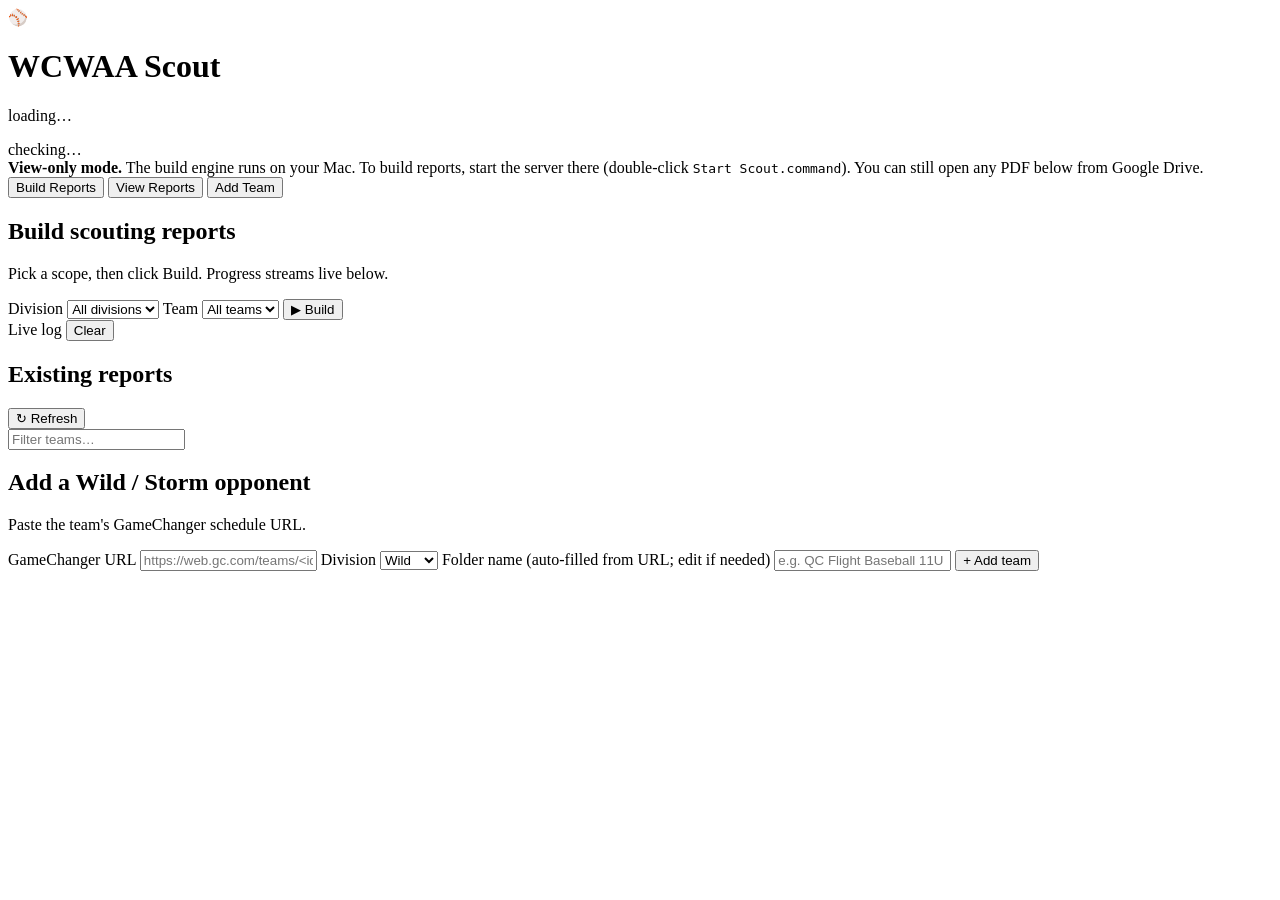
==== src/web/index.html @ dbf0b222 "feat: web UI — local Flask server + HTML front-end (v3.1.0) - src/web/server.py: Flask server with /" ====
<!DOCTYPE html>
<html lang="en">
<head>
  <meta charset="UTF-8" />
  <!-- width=device-width so the layout adapts on a phone (view-only) -->
  <meta name="viewport" content="width=device-width, initial-scale=1.0" />
  <title>WCWAA Scout</title>
  <link rel="stylesheet" href="/css/style.css" />
</head>
<body>
  <!--
    WCWAA Scout — web front-end shell
    =================================
    This is a single-page app. All behavior lives in js/app.js, which talks to
    the local Flask server (server.py). When the server is NOT running (for
    example this file is opened directly from Google Drive on a phone), the app
    detects that and switches to a friendly "view-only" message instead of
    showing build controls that could not work anyway.
  -->
  <header class="topbar">
    <div class="brand">
      <span class="logo">⚾</span>
      <div>
        <h1>WCWAA Scout</h1>
        <p class="sub" id="seasonLabel">loading…</p>
      </div>
    </div>
    <div class="status" id="connStatus" title="Server connection">
      <span class="dot"></span><span class="txt">checking…</span>
    </div>
  </header>

  <!-- Shown only when the local server is unreachable (e.g. opened on mobile) -->
  <div id="offlineBanner" class="offline-banner hidden">
    <strong>View-only mode.</strong> The build engine runs on your Mac. To build
    reports, start the server there (double-click <code>Start Scout.command</code>).
    You can still open any PDF below from Google Drive.
  </div>

  <nav class="tabs">
    <button class="tab active" data-tab="build">Build Reports</button>
    <button class="tab" data-tab="reports">View Reports</button>
    <button class="tab" data-tab="addteam">Add Team</button>
  </nav>

  <main>
    <!-- ── BUILD TAB ─────────────────────────────────────────────────────── -->
    <section id="tab-build" class="panel">
      <div class="card">
        <h2>Build scouting reports</h2>
        <p class="hint">Pick a scope, then click Build. Progress streams live below.</p>

        <div class="row">
          <label>Division
            <select id="buildDivision"><option value="">All divisions</option></select>
          </label>
          <label>Team
            <select id="buildTeam"><option value="">All teams</option></select>
          </label>
          <button id="buildBtn" class="primary">▶ Build</button>
        </div>

        <div class="console-wrap">
          <div class="console-head">
            <span>Live log</span>
            <button id="clearLog" class="ghost">Clear</button>
          </div>
          <pre id="console" class="console"></pre>
        </div>
      </div>
    </section>

    <!-- ── REPORTS TAB ───────────────────────────────────────────────────── -->
    <section id="tab-reports" class="panel hidden">
      <div class="card">
        <div class="reports-head">
          <h2>Existing reports</h2>
          <button id="refreshReports" class="ghost">↻ Refresh</button>
        </div>
        <input id="reportFilter" class="filter" type="search" placeholder="Filter teams…" />
        <div id="reportsList" class="reports-list"></div>
      </div>
    </section>

    <!-- ── ADD TEAM TAB ──────────────────────────────────────────────────── -->
    <section id="tab-addteam" class="panel hidden">
      <div class="card">
        <h2>Add a Wild / Storm opponent</h2>
        <p class="hint">Paste the team's GameChanger schedule URL.</p>
        <div class="form">
          <label>GameChanger URL
            <input id="addUrl" type="url"
                   placeholder="https://web.gc.com/teams/&lt;id&gt;/&lt;slug&gt;/schedule" />
          </label>
          <label>Division
            <select id="addDivision">
              <option value="Wild">Wild</option>
              <option value="Storm">Storm</option>
            </select>
          </label>
          <label>Folder name <span class="muted">(auto-filled from URL; edit if needed)</span>
            <input id="addFolder" type="text" placeholder="e.g. QC Flight Baseball 11U" />
          </label>
          <button id="addBtn" class="primary">+ Add team</button>
        </div>
        <div id="addResult" class="add-result"></div>
      </div>
    </section>
  </main>

  <script src="/js/app.js"></script>
</body>
</html>
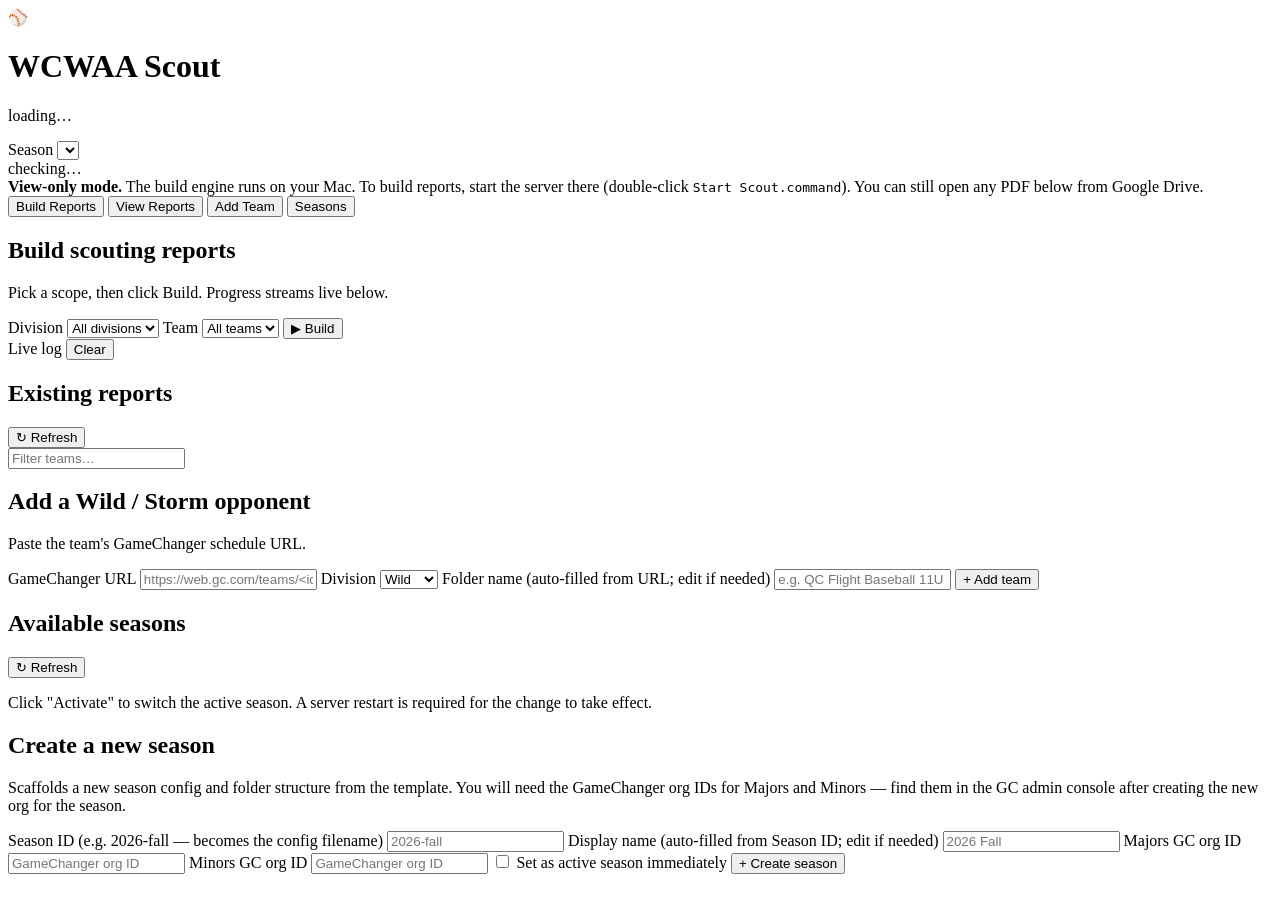
==== commit b02b49c5: "feat(web): add season management to web UI (v3.2.0) server.py: - Import list_seasons, set_active_sea" ====
--- a/src/web/index.html
+++ b/src/web/index.html
@@ -22,11 +22,19 @@
       <span class="logo">⚾</span>
       <div>
         <h1>WCWAA Scout</h1>
+        <!-- seasonLabel shown in offline/view-only mode -->
         <p class="sub" id="seasonLabel">loading…</p>
       </div>
     </div>
-    <div class="status" id="connStatus" title="Server connection">
-      <span class="dot"></span><span class="txt">checking…</span>
+    <div class="topbar-right">
+      <!-- seasonSelect shown when server is online; hidden otherwise -->
+      <div class="season-picker hidden" id="seasonPickerWrap">
+        <label class="season-picker-label" for="seasonSelect">Season</label>
+        <select id="seasonSelect" title="Switch active season"></select>
+      </div>
+      <div class="status" id="connStatus" title="Server connection">
+        <span class="dot"></span><span class="txt">checking…</span>
+      </div>
     </div>
   </header>
 
@@ -41,6 +49,7 @@
     <button class="tab active" data-tab="build">Build Reports</button>
     <button class="tab" data-tab="reports">View Reports</button>
     <button class="tab" data-tab="addteam">Add Team</button>
+    <button class="tab" data-tab="seasons">Seasons</button>
   </nav>
 
   <main>
@@ -106,6 +115,53 @@
         <div id="addResult" class="add-result"></div>
       </div>
     </section>
+    <!-- ── SEASONS TAB ──────────────────────────────────────────────────────── -->
+    <section id="tab-seasons" class="panel hidden">
+
+      <!-- Existing seasons list + switch -->
+      <div class="card" style="margin-bottom: 16px;">
+        <div class="reports-head">
+          <h2>Available seasons</h2>
+          <button id="refreshSeasons" class="ghost">↻ Refresh</button>
+        </div>
+        <p class="hint">Click "Activate" to switch the active season. A server restart is
+          required for the change to take effect.</p>
+        <div id="seasonsList"></div>
+        <!-- Shown after activating a season -->
+        <div id="seasonSwitchResult" class="add-result"></div>
+      </div>
+
+      <!-- Create new season -->
+      <div class="card">
+        <h2>Create a new season</h2>
+        <p class="hint">Scaffolds a new season config and folder structure from the template.
+          You will need the GameChanger org IDs for Majors and Minors — find them in the
+          GC admin console after creating the new org for the season.</p>
+        <div class="form">
+          <label>Season ID
+            <span class="muted">(e.g. 2026-fall — becomes the config filename)</span>
+            <input id="newSeasonId" type="text" placeholder="2026-fall" />
+          </label>
+          <label>Display name
+            <span class="muted">(auto-filled from Season ID; edit if needed)</span>
+            <input id="newSeasonDisplay" type="text" placeholder="2026 Fall" />
+          </label>
+          <label>Majors GC org ID
+            <input id="newMajorsId" type="text" placeholder="GameChanger org ID" />
+          </label>
+          <label>Minors GC org ID
+            <input id="newMinorsId" type="text" placeholder="GameChanger org ID" />
+          </label>
+          <label class="row-label">
+            <input id="newSetActive" type="checkbox" />
+            Set as active season immediately
+          </label>
+          <button id="createSeasonBtn" class="primary">+ Create season</button>
+        </div>
+        <div id="createSeasonResult" class="add-result"></div>
+      </div>
+    </section>
+
   </main>
 
   <script src="/js/app.js"></script>
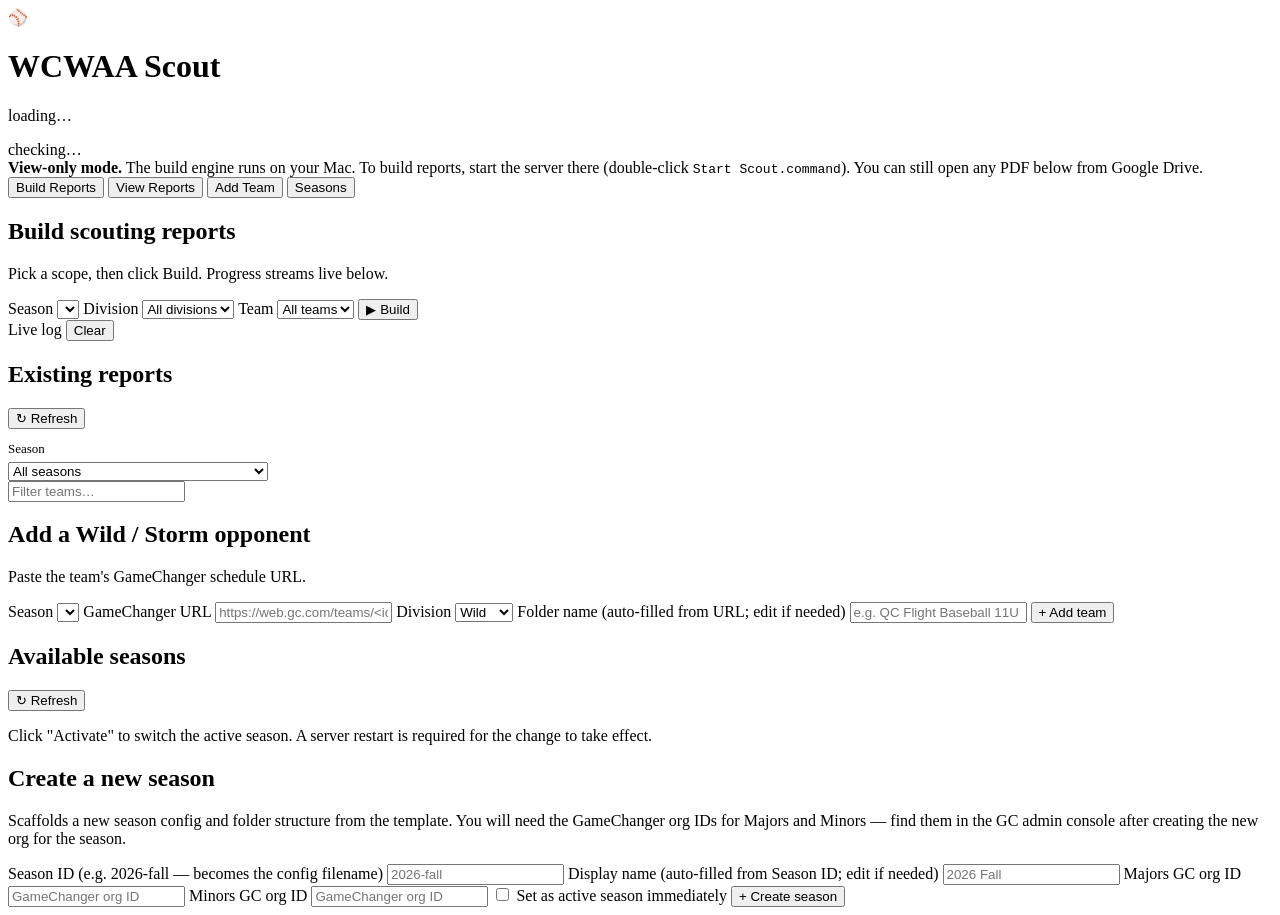
==== commit a32b0645: "feat(web): Vision B — per-tab season selectors (BUG-18) index.html: - Remove global #seasonPickerWra" ====
--- a/src/web/index.html
+++ b/src/web/index.html
@@ -22,19 +22,12 @@
       <span class="logo">⚾</span>
       <div>
         <h1>WCWAA Scout</h1>
-        <!-- seasonLabel shown in offline/view-only mode -->
+        <!-- Active season name; updated on boot from /api/seasons response -->
         <p class="sub" id="seasonLabel">loading…</p>
       </div>
     </div>
-    <div class="topbar-right">
-      <!-- seasonSelect shown when server is online; hidden otherwise -->
-      <div class="season-picker hidden" id="seasonPickerWrap">
-        <label class="season-picker-label" for="seasonSelect">Season</label>
-        <select id="seasonSelect" title="Switch active season"></select>
-      </div>
-      <div class="status" id="connStatus" title="Server connection">
-        <span class="dot"></span><span class="txt">checking…</span>
-      </div>
+    <div class="status" id="connStatus" title="Server connection">
+      <span class="dot"></span><span class="txt">checking…</span>
     </div>
   </header>
 
@@ -60,6 +53,9 @@
         <p class="hint">Pick a scope, then click Build. Progress streams live below.</p>
 
         <div class="row">
+          <label>Season
+            <select id="buildSeason"></select>
+          </label>
           <label>Division
             <select id="buildDivision"><option value="">All divisions</option></select>
           </label>
@@ -86,6 +82,9 @@
           <h2>Existing reports</h2>
           <button id="refreshReports" class="ghost">↻ Refresh</button>
         </div>
+        <label style="margin-top:12px; display:flex; flex-direction:column; gap:5px; font-size:13px; color:var(--muted); max-width:260px;">Season
+          <select id="reportsSeason"><option value="">All seasons</option></select>
+        </label>
         <input id="reportFilter" class="filter" type="search" placeholder="Filter teams…" />
         <div id="reportsList" class="reports-list"></div>
       </div>
@@ -97,6 +96,9 @@
         <h2>Add a Wild / Storm opponent</h2>
         <p class="hint">Paste the team's GameChanger schedule URL.</p>
         <div class="form">
+          <label>Season
+            <select id="addSeason"></select>
+          </label>
           <label>GameChanger URL
             <input id="addUrl" type="url"
                    placeholder="https://web.gc.com/teams/&lt;id&gt;/&lt;slug&gt;/schedule" />
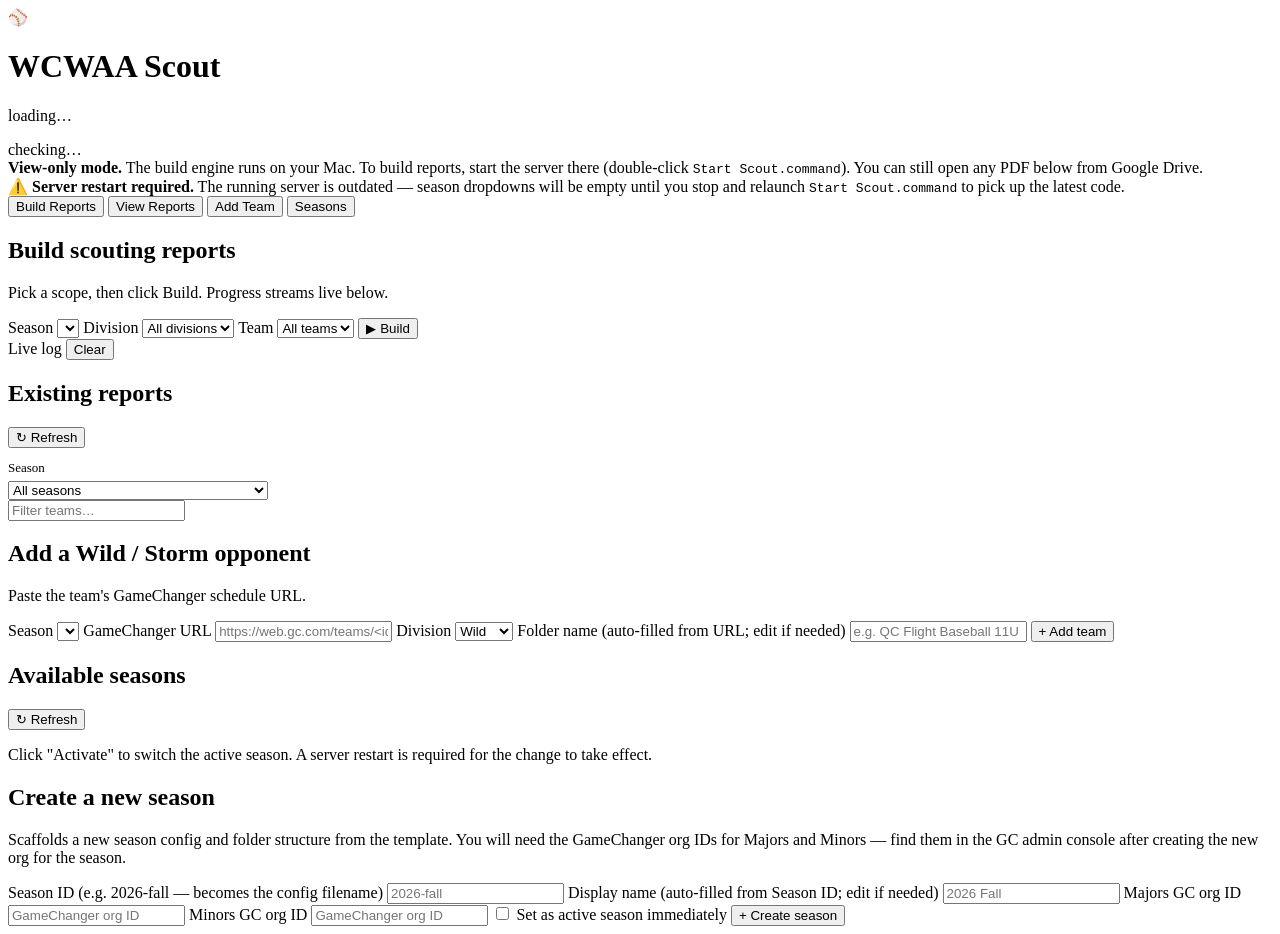
==== commit f3582355: "fix: BUG-19 stale server detection + X-Scout-Version header (v3.3.1)" ====
--- a/src/web/index.html
+++ b/src/web/index.html
@@ -36,6 +36,14 @@
     <strong>View-only mode.</strong> The build engine runs on your Mac. To build
     reports, start the server there (double-click <code>Start Scout.command</code>).
     You can still open any PDF below from Google Drive.
+  </div>
+
+  <!-- Shown when the server is running but is a stale process (BUG-19).
+       /api/seasons returns 404 because it was started before v3.2.0 code. -->
+  <div id="staleBanner" class="stale-banner hidden">
+    <strong>&#9888;&#65039; Server restart required.</strong> The running server is
+    outdated — season dropdowns will be empty until you stop and relaunch
+    <code>Start Scout.command</code> to pick up the latest code.
   </div>
 
   <nav class="tabs">
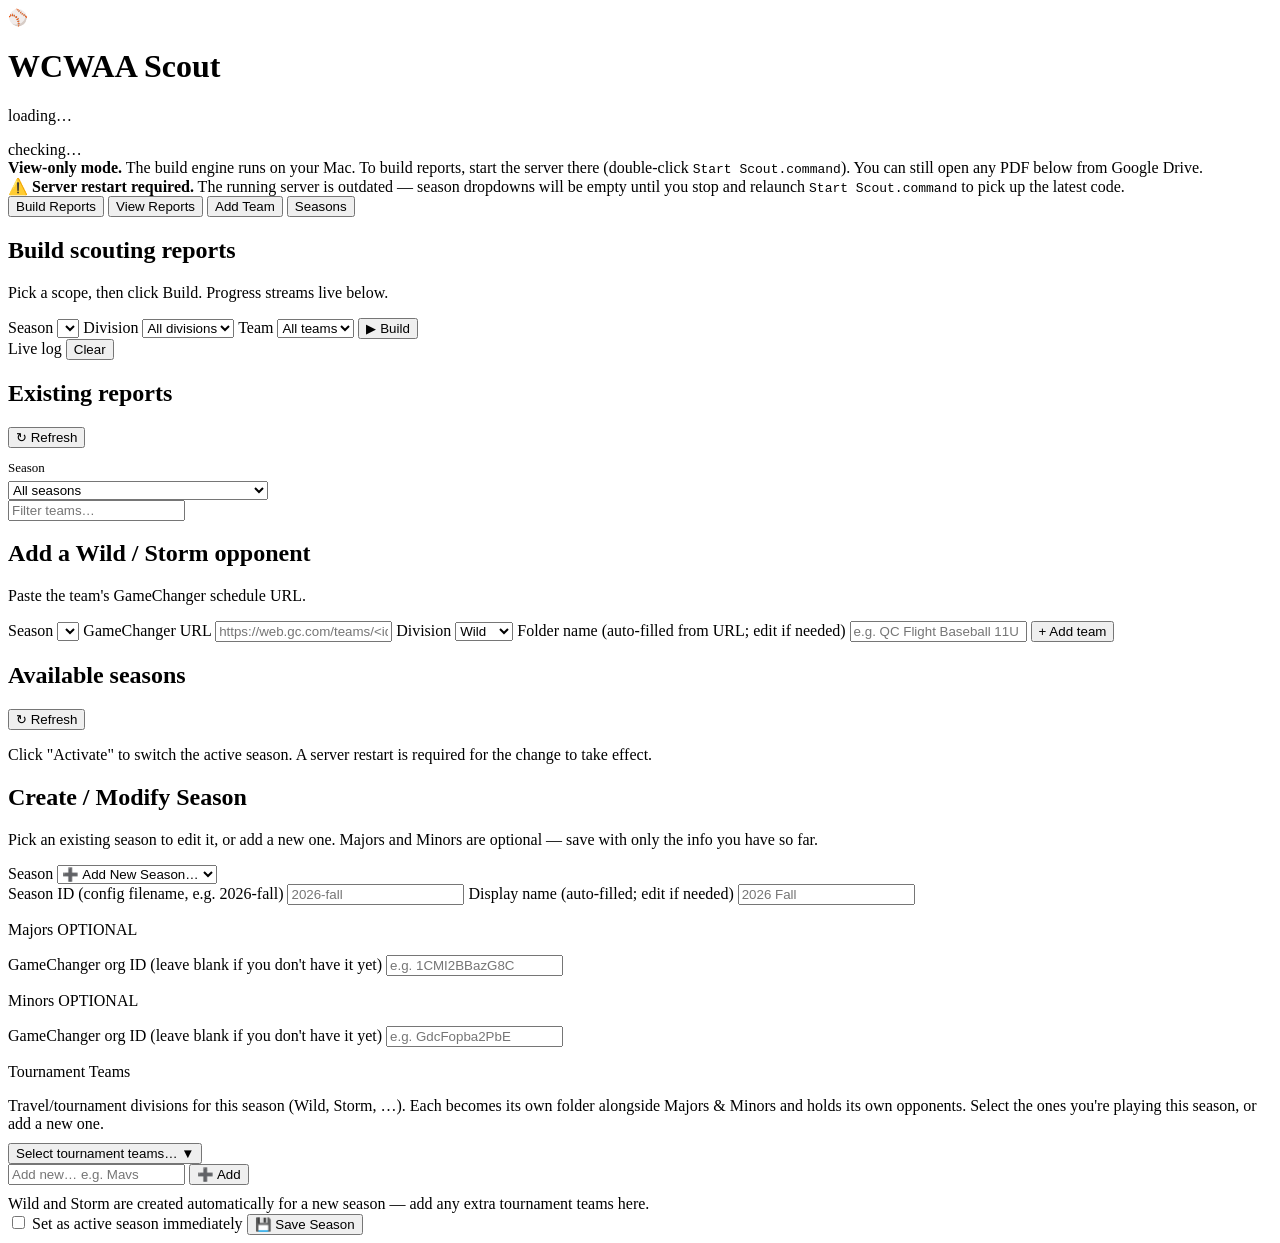
==== commit 1feb29d9: "feat: Create / Modify Season + Tournament Teams (Seasons tab redesign) (v3.4.0) Redesign the web UI " ====
--- a/src/web/index.html
+++ b/src/web/index.html
@@ -141,34 +141,75 @@
         <div id="seasonSwitchResult" class="add-result"></div>
       </div>
 
-      <!-- Create new season -->
-      <div class="card">
-        <h2>Create a new season</h2>
-        <p class="hint">Scaffolds a new season config and folder structure from the template.
-          You will need the GameChanger org IDs for Majors and Minors — find them in the
-          GC admin console after creating the new org for the season.</p>
+      <!-- Create / Modify season -->
+      <div class="card">
+        <h2>Create / Modify Season</h2>
+        <p class="hint">Pick an existing season to edit it, or add a new one. Majors and Minors
+          are optional — save with only the info you have so far.</p>
         <div class="form">
-          <label>Season ID
-            <span class="muted">(e.g. 2026-fall — becomes the config filename)</span>
-            <input id="newSeasonId" type="text" placeholder="2026-fall" />
-          </label>
-          <label>Display name
-            <span class="muted">(auto-filled from Season ID; edit if needed)</span>
-            <input id="newSeasonDisplay" type="text" placeholder="2026 Fall" />
-          </label>
-          <label>Majors GC org ID
-            <input id="newMajorsId" type="text" placeholder="GameChanger org ID" />
-          </label>
-          <label>Minors GC org ID
-            <input id="newMinorsId" type="text" placeholder="GameChanger org ID" />
-          </label>
-          <label class="row-label">
-            <input id="newSetActive" type="checkbox" />
+          <!-- Season picker: Add New OR an existing season (loads its values) -->
+          <label>Season
+            <select id="seasonEditSel">
+              <option value="__new__">➕ Add New Season…</option>
+            </select>
+          </label>
+
+          <div class="row">
+            <label>Season ID <span class="muted">(config filename, e.g. 2026-fall)</span>
+              <input id="seSeasonId" type="text" placeholder="2026-fall" />
+            </label>
+            <label>Display name <span class="muted">(auto-filled; edit if needed)</span>
+              <input id="seDisplay" type="text" placeholder="2026 Fall" />
+            </label>
+          </div>
+
+          <!-- Majors optional -->
+          <div class="field-group">
+            <p class="grp-title">Majors <span class="field-optional">OPTIONAL</span></p>
+            <label>GameChanger org ID <span class="muted">(leave blank if you don't have it yet)</span>
+              <input id="seMajors" type="text" placeholder="e.g. 1CMI2BBazG8C" />
+            </label>
+          </div>
+
+          <!-- Minors optional -->
+          <div class="field-group">
+            <p class="grp-title">Minors <span class="field-optional">OPTIONAL</span></p>
+            <label>GameChanger org ID <span class="muted">(leave blank if you don't have it yet)</span>
+              <input id="seMinors" type="text" placeholder="e.g. GdcFopba2PbE" />
+            </label>
+          </div>
+
+          <!-- Tournament Teams: compact dropdown multi-select + add new -->
+          <div class="field-group">
+            <p class="grp-title">Tournament Teams</p>
+            <p class="hint" style="margin:0 0 10px;">Travel/tournament divisions for this season
+              (Wild, Storm, …). Each becomes its own folder alongside Majors &amp; Minors and holds
+              its own opponents. Select the ones you're playing this season, or add a new one.</p>
+            <div class="ms" id="ttMs">
+              <button type="button" class="ms-toggle" id="ttToggle">
+                <span class="ms-summary placeholder" id="ttSummary">Select tournament teams…</span>
+                <span class="caret">▼</span>
+              </button>
+              <div class="ms-menu hidden" id="ttMenu">
+                <div id="ttOpts"></div>
+                <div class="ms-add">
+                  <input id="newTT" type="text" placeholder="Add new… e.g. Mavs" />
+                  <button type="button" class="ghost" id="addTTBtn">➕ Add</button>
+                </div>
+              </div>
+            </div>
+            <!-- Note shown only in "Add New Season" mode -->
+            <p class="hint" id="ttNewNote" style="margin:10px 0 0;">Wild and Storm are created
+              automatically for a new season — add any extra tournament teams here.</p>
+          </div>
+
+          <label class="row-label" id="seSetActiveWrap">
+            <input id="seSetActive" type="checkbox" />
             Set as active season immediately
           </label>
-          <button id="createSeasonBtn" class="primary">+ Create season</button>
-        </div>
-        <div id="createSeasonResult" class="add-result"></div>
+          <button id="saveSeasonBtn" class="primary">💾 Save Season</button>
+        </div>
+        <div id="seResult" class="add-result"></div>
       </div>
     </section>
 
